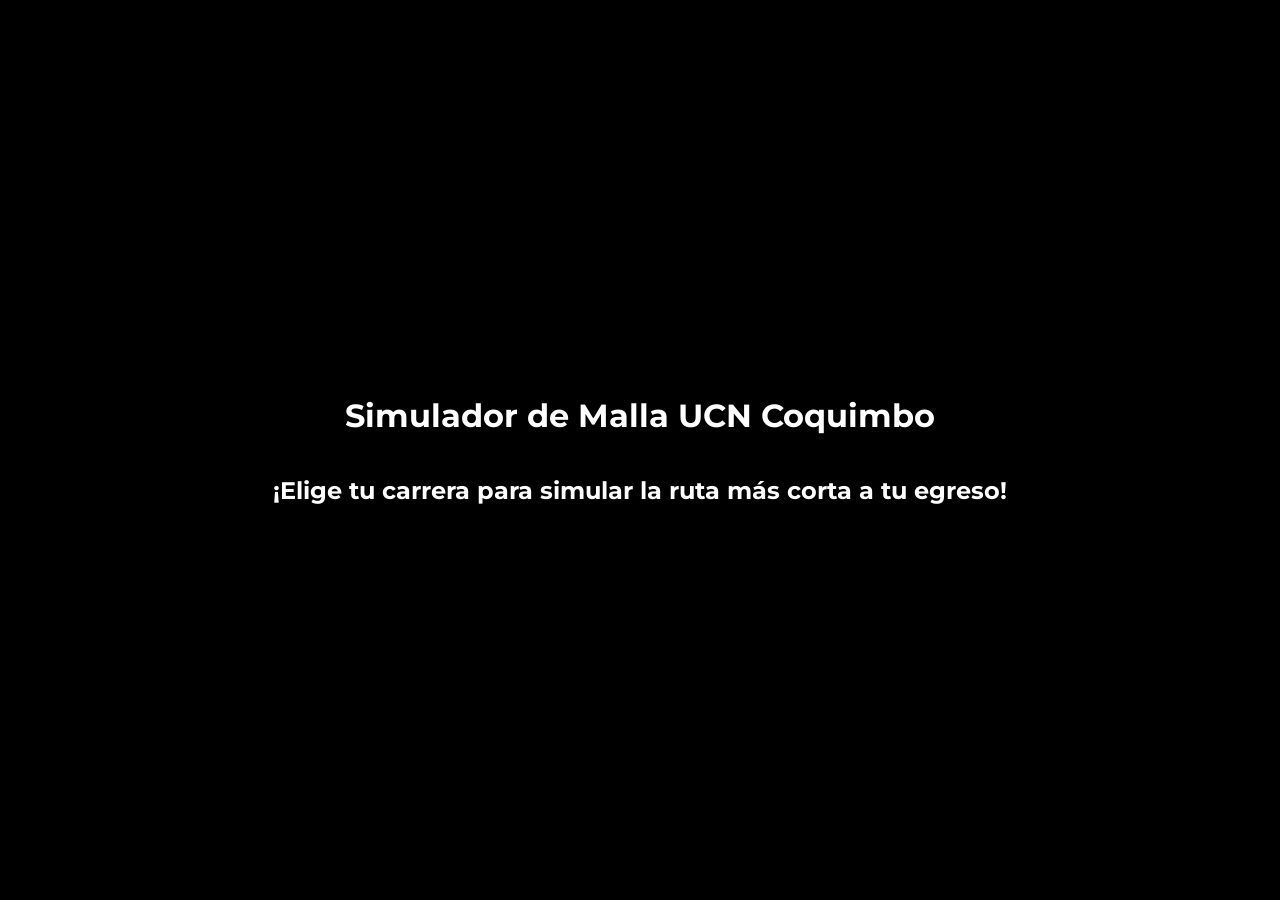
==== index.html @ 1a986ee4 "Merge branch 'main' of https://github.com/martindroguett/MallaInteractivaUCN" ====
<!DOCTYPE html>
<html lang="es">
<head>
    <meta charset="UTF-8">
    <title>Malla Interactiva UCN</title>
    <link rel="stylesheet" href="css/style.css">
</head>
<body style="background-color: white;">

    <div id="menu-mallas">
        <h1>Simulador de Malla UCN Coquimbo </h1>
        <h2>¡Elige tu carrera para simular la ruta más corta a tu egreso!</h2>
        <div id="botones-malla"></div>
    </div>

    <div id="espacio-malla" class ="oculto">
        <div id="titulo-container">
            <h1>
            <span id="titulo-carrera" class="titulo"></span>
            </h1>
        </div>

        <div id="simulador"> 
            <h1> 
            <button id="regresar" class="button">Volver al menú</button>
            <button id="boton-simulador" class="button">Simula tu malla</button>
            </h1>
        </div>
    
        <div id="malla-container"></div>

        <div id="ramo-popup" class="info-card oculto">
            <h3><span id="nombreramo"></span></h3>
            <p><strong>Código:</strong> <span id="info-id"></span></p>
            <p><strong>SCT:</strong> <span id="info-sct"></span></p>
            <p><strong>Prerrequisitos:</strong> <ul id="info-pre"></ul></p>
            <p><strong>Fuerza:</strong> <ul id="info-fuerza"></ul></p>
        </div>

        <div id="overlay-simulador" class="overlay-simulador oculto">
        <div class="header-simulador">
            <h2>Simulador de ruta óptima</h2> 
            <div class="botones-simulacion"> 
                <button id="prev-semestre" class="boton-simulacion">Atrás</button>
                <span id="indicador-semestre"></span>
                <button id="sig-semestre" class="boton-simulacion">Adelante</button>
            </div>
            <button id="cerrar-simulacion" class="boton-simulacion">Salir</button>
        </div>
        <div id="malla-simulador-container"></div>
        <div id="flechas-simulador"></div>
        </div>

        <div id="leyenda"></div>
    </div>
  
    <script type="module" src="../js/main.js"></script> 
    
</body>
</html>
---- css/style.css ----
@import url('https://fonts.googleapis.com/css2?family=Montserrat:ital,wght@0,100..900;1,100..900&display=swap');

#menu-mallas {
    width: 100%;
    height: 100vh;
    background-color: #000000; 
    color: white;
    font-family: Montserrat;
    display: flex;
    flex-direction: column; 
    justify-content: center; 
    align-items: center;

    margin: 0;
    position: absolute;
    top: 0;
    left: 0;

    transition: 0.5s;
}
.boton-menu{
    background-color: rgb(150, 81, 223);
    color: white;
    border: none;
    border-style: solid;
    padding: 5px 10px;
    text-align: center;
    text-decoration: solid;
    display: inline-block;
    font-size: 50px;
    margin: 10px 20px;
    cursor: pointer;
    border-radius: 15px;
}

#titulo-container{
    display: flex;
    justify-content: center;
    background-color: rgba(21, 94, 117);
   
}
.titulo {
    color: white;
    font-family: Montserrat;
    font-weight: 700;
}

.button {
    background-color: rgba(21, 94, 117);
    color: white;
    border: none;
    padding: 15px 32px;
    text-align: center;
    text-decoration: none;
    display: inline-block;
    font-family: Montserrat;
    font-weight: 700;
    font-size: 16px;
    margin: 0px;
    cursor: pointer;
    border-radius: 8px;
}

#malla-container {
    display: flex;
    flex-direction: row;
    gap: 10px;
    padding: 20px;

    justify-content: center;

    min-width: 1000px;
    overflow-x: auto;
    background-color: rgba(21, 94, 117);

    border-color: white;
    border-style: solid;
    border-radius: 8px;
}
.info-card {
    position: fixed;
    bottom: 20px;
    right: 20px;
    width: 250px;
    background: white;
    border: 2px solid #333;
    padding: 15px;
    border-radius: 8px;
    box-shadow: 0 4px 15px rgba(0,0,0,0.2);
    z-index: 1000;
    transition: opacity 0,3s ease;
}
#malla-simulador-container {
    display: flex;
    flex-direction: row;
    gap: 10px;
    padding: 20px;

    justify-content: center;
    min-width: 1000px;
    overflow-x: auto;
}

#overlay-simulador {
    background-color: rgba(0, 0, 0, 0.816);
    position: fixed;
    top: 0;
    left: 0;
    width: 100vw;
    height: 100vh;
    z-index: 2000; /* Por encima de todo */
    overflow-y: auto;
    padding: 20px;
}

.overlay-simulador .button {
    position: absolute;
    top: 10px;
    right: 10px;
    background-color: #f44336;
    color: white;
    border: none;
    padding: 5px 10px;
    cursor: pointer;
    border-radius: 50%;
    font-size: 16px;
    width: 30px;
    height: 30px;
    display: flex;
    align-items: center;
    justify-content: center;
}

.oculto {
    display: none;
    opacity: 0;
    z-index: -1;
}
.header-simulador {
    font-family: Montserrat;
    font-weight: 500;
    font-size: 0.9rem;
    display: ruby;
    flex-wrap: wrap;
    gap: 20px;
    margin-top: 30px;
    padding: 20px;
    background-color: #f9f9f9;
    border-radius: 8px;
}
.semestre-column {
    
    display: flex;
    flex-direction: column;
    gap: 10px;

    width: 10%;

    background-color: white; 
    padding: 5px;
    border-radius: 5px;
}

.semestre-title {
    font-family: Montserrat;
    text-align: center;
    font-weight: bold;
    margin-bottom: 5px;
    background-color: #333;
    color: white;
    padding: 5px;
}

.ramo {
    font-family: Montserrat;
    font-weight: 500;
    opacity: 0.4; 
    transition: all 0.3s ease;

    background-color: white;

    border: 1px solid #eaeaea;
    border-left: 8px solid #ccc;

    padding: 10px;
    text-align: center;
    border-radius: 10px;
    min-height: 60px;

    display: flex;
    justify-content: center;
    align-items: center;
    font-size: 0.8rem;
    box-shadow: 2px 2px 5px rgba(0,0,0,0.1);
}
.ramo.disponible{
    opacity: 1;
    cursor: pointer;
}
.ramo.aprobado {
    opacity: 1;
    background-color: #4CAF50 !important;
    border-color: #2E7D32;
    cursor: pointer;
}

.ramo:hover {
   
    transform: scale(1.02);
    transition: 0.1s;
}

#leyenda {
    display: flex;
    flex-wrap: wrap;
    gap: 15px;
    margin-top: 30px;
    padding: 20px;
    background-color: #f9f9f9;
    border-radius: 8px;
}

.leyenda-item {
    display: flex;
    align-items: center;
    font-family: Montserrat;
    font-weight: 500;
    font-size: 0.9rem;
}

.punto-color {
    width: 15px;
    height: 15px;
    border-radius: 3px; 
    margin-right: 8px;
    border: 1px solid rgba(0,0,0,0.1);
}

.boton-simulacion{
    background-color: rgb(33, 166, 207);
    color: white;
    border: none;
    padding: 5px 10px;
    text-align: center;
    text-decoration: none;
    display: inline-block;
    font-size: 16px;
    margin: 4px 2px;
    cursor: pointer;
    border-radius: 8px;
}

#cerrar-simulacion{
    background-color: #f44336;
}
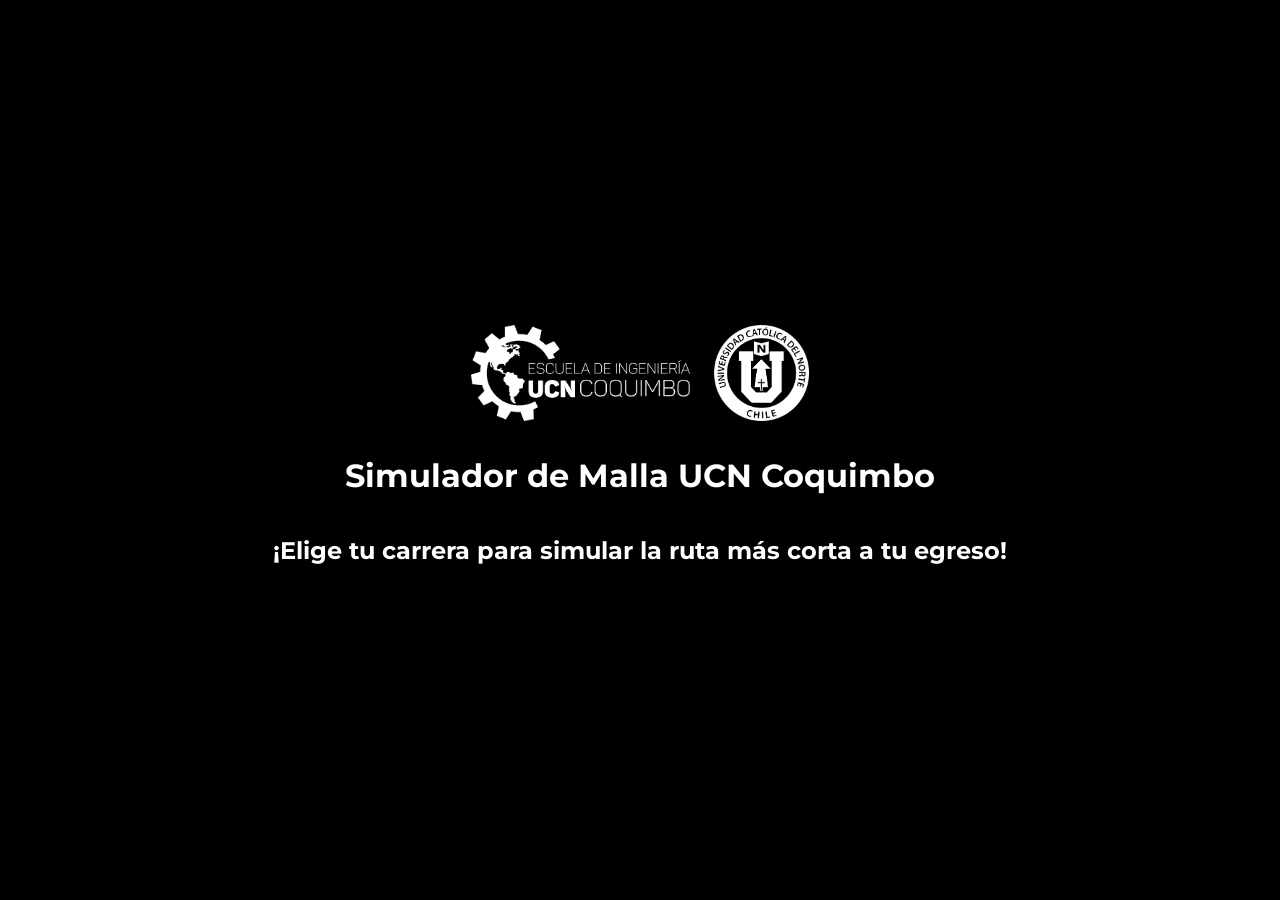
==== commit 02cdadeb: "logos ucn añadidos" ====
--- a/index.html
+++ b/index.html
@@ -8,6 +8,10 @@
 <body style="background-color: white;">
 
     <div id="menu-mallas">
+        <div id="logos-menu">
+            <img src="assets/EICLOGO.png" class="logo-icono">
+            <img src="assets/UCNLOGO.png" class="logo-icono">
+        </div>
         <h1>Simulador de Malla UCN Coquimbo </h1>
         <h2>¡Elige tu carrera para simular la ruta más corta a tu egreso!</h2>
         <div id="botones-malla"></div>
@@ -21,10 +25,17 @@
         </div>
 
         <div id="simulador"> 
-            <h1> 
-            <button id="regresar" class="button">Volver al menú</button>
-            <button id="boton-simulador" class="button">Simula tu malla</button>
-            </h1>
+            <div class="botones-caja">
+                <button id="regresar" class="button">Volver al menú</button>
+                <button id="boton-simulador" class="button">Simula tu malla</button>
+                <div class="config-creditos">
+                    <label class="label-creditos">Max SCT p/semestre:</label>
+                    <div class="input-y-error">
+                        <input type="number" id="input-creditos" class="input-creditos" value="30">
+                        <span id="mensaje-error" class="mensaje-error"></span>
+                    </div>
+                </div>
+            </div> 
         </div>
     
         <div id="malla-container"></div>
@@ -34,21 +45,27 @@
             <p><strong>Código:</strong> <span id="info-id"></span></p>
             <p><strong>SCT:</strong> <span id="info-sct"></span></p>
             <p><strong>Prerrequisitos:</strong> <ul id="info-pre"></ul></p>
-            <p><strong>Fuerza:</strong> <ul id="info-fuerza"></ul></p>
         </div>
 
         <div id="overlay-simulador" class="overlay-simulador oculto">
-        <div class="header-simulador">
-            <h2>Simulador de ruta óptima</h2> 
-            <div class="botones-simulacion"> 
-                <button id="prev-semestre" class="boton-simulacion">Atrás</button>
-                <span id="indicador-semestre"></span>
-                <button id="sig-semestre" class="boton-simulacion">Adelante</button>
+
+            <div class="header-simulador">
+                <h2>Simulador de ruta óptima</h2> 
+
+                <div class="botones-simulacion"> 
+                    <button id="prev-semestre" class="boton-flecha">&larr;</button>
+
+                    <span id="indicador-semestre"></span>
+
+                    <button id="sig-semestre" class="boton-flecha">&rarr;</button>
+                </div>
+
+                <button id="cerrar-simulacion" class="boton-simulacion">Salir</button>
             </div>
-            <button id="cerrar-simulacion" class="boton-simulacion">Salir</button>
-        </div>
-        <div id="malla-simulador-container"></div>
-        <div id="flechas-simulador"></div>
+
+            <div id="malla-simulador-container"></div>
+
+            <div id="flechas-simulador"></div>
         </div>
 
         <div id="leyenda"></div>
--- a/css/style.css
+++ b/css/style.css
@@ -18,8 +18,19 @@
 
     transition: 0.5s;
 }
+
+#logos-menu{
+    display: inline-block;
+}
+
+.logo-icono{
+    padding: 10px;
+    width: auto;
+    height: 6rem;
+}
+
 .boton-menu{
-    background-color: rgb(150, 81, 223);
+    background-color: rgba(21, 94, 117);
     color: white;
     border: none;
     border-style: solid;
@@ -56,9 +67,21 @@
     font-family: Montserrat;
     font-weight: 700;
     font-size: 16px;
-    margin: 0px;
-    cursor: pointer;
-    border-radius: 8px;
+    margin: 10px;
+    cursor: pointer;
+    border-radius: 8px;
+}
+
+#boton-simulador {
+    background-color: rgba(234, 88, 11);
+}
+
+#simulador {
+    display: flex;
+    justify-content: center; 
+    align-items: center;   
+    gap: 20px;               
+    width: 100%;
 }
 
 #malla-container {
@@ -82,13 +105,14 @@
     bottom: 20px;
     right: 20px;
     width: 250px;
+    font-family: Montserrat;
     background: white;
     border: 2px solid #333;
     padding: 15px;
     border-radius: 8px;
     box-shadow: 0 4px 15px rgba(0,0,0,0.2);
     z-index: 1000;
-    transition: opacity 0,3s ease;
+    transition: 0,8s;
 }
 #malla-simulador-container {
     display: flex;
@@ -140,13 +164,30 @@
     font-family: Montserrat;
     font-weight: 500;
     font-size: 0.9rem;
-    display: ruby;
+    display: flex;
     flex-wrap: wrap;
-    gap: 20px;
-    margin-top: 30px;
-    padding: 20px;
+    flex-direction: column;
+    align-items: center;
+    justify-content: center;
+    gap: 10px;
+    padding: 20px;   
     background-color: #f9f9f9;
     border-radius: 8px;
+
+    width: fit-content;     
+    max-width: 90%; 
+    max-height: 30%;
+    margin: 30px auto;
+}
+
+.boton-flecha{
+    height: 40px;
+    width: 80px;
+    background-color:rgb(222, 218, 218);
+    cursor: pointer;
+    font-weight: 500;
+    font-size: 30px;
+    
 }
 .semestre-column {
     
@@ -166,7 +207,7 @@
     text-align: center;
     font-weight: bold;
     margin-bottom: 5px;
-    background-color: #333;
+    background-color: rgba(21, 94, 117);
     color: white;
     padding: 5px;
 }
@@ -252,4 +293,72 @@
 
 #cerrar-simulacion{
     background-color: #f44336;
+}
+
+.botones-caja {
+    position: relative;
+    display: flex;
+    gap: 20px;
+}
+
+.config-creditos {
+    position: absolute;
+    left: 100%; /* A la derecha de los botones */
+    top: 50%;
+    transform: translateY(-50%);
+    margin-left: 20px;
+    display: flex;
+    flex-direction: column; /* Pone el texto arriba del input */
+    white-space: nowrap; /* Evita que los textos se partan en dos líneas */
+}
+
+/* El texto de "Max SCT p/semestre:" */
+.label-creditos {
+    font-family: 'Montserrat', sans-serif;
+    font-size: 12px;
+    font-weight: 600;
+    color: #334155;
+    margin-bottom: 5px; /* Espacio entre el texto y el cuadradito */
+}
+
+/* Agrupa el input y el error uno al lado del otro */
+.input-y-error {
+    display: flex;
+    align-items: center;
+    gap: 10px; /* Espacio entre el input y el mensaje de error */
+}
+
+
+.input-creditos {
+    width: 50px;
+    height: 25px; 
+    background-color: #e2e8f0;
+    border: 2px solid #cbd5e1;
+    border-radius: 8px;
+    font-family: 'Montserrat', sans-serif;
+    font-weight: 700;
+    font-size: 16px;
+    text-align: center;
+    color: #334155;
+    outline: none;
+}
+.input-creditos:focus {
+    border-color: rgba(21, 94, 117); 
+    background-color: #ffffff;
+}
+
+.input-creditos::-webkit-inner-spin-button,
+.input-creditos::-webkit-outer-spin-button {
+    -webkit-appearance: none;
+    margin: 0;
+}
+.input-creditos {
+    -moz-appearance: textfield;
+}
+
+.mensaje-error {
+    color: #ef4444; 
+    font-family: 'Montserrat', sans-serif;
+    font-size: 13px;
+    font-weight: 700;
 }
